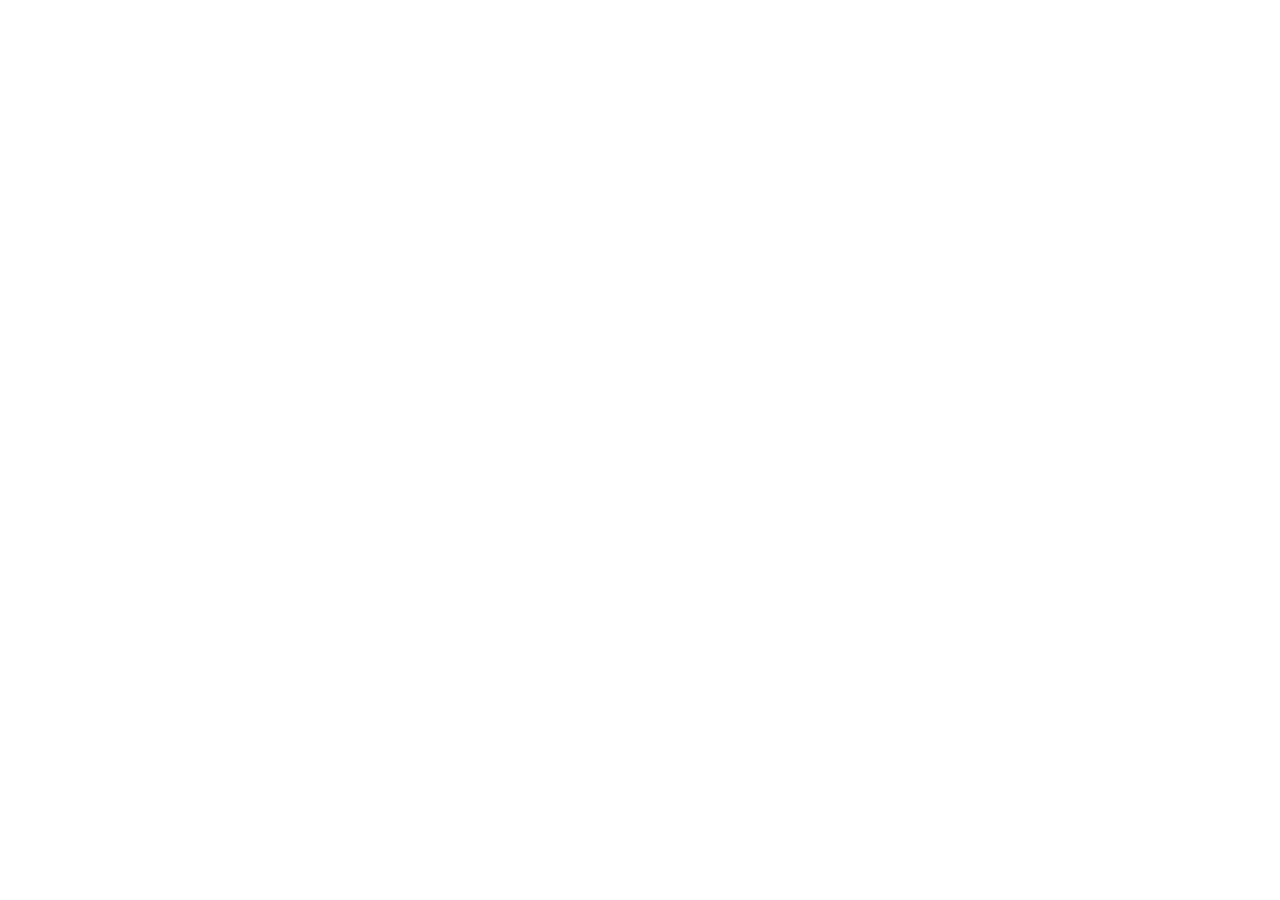
==== index.html @ 73b1a270 "Inizializzazione page" ====
<!DOCTYPE html>
<html lang="en">
<head>
    <meta charset="UTF-8">
    <meta http-equiv="X-UA-Compatible" content="IE=edge">
    <meta name="viewport" content="width=device-width, initial-scale=1.0">
    <link rel="stylesheet" href="css/style.css">
    <title>The Booleaner</title>
</head>
<body>

    <header>

    </header>

    <main>

    </main>
    
    <footer>

    </footer>

</body>
</html>
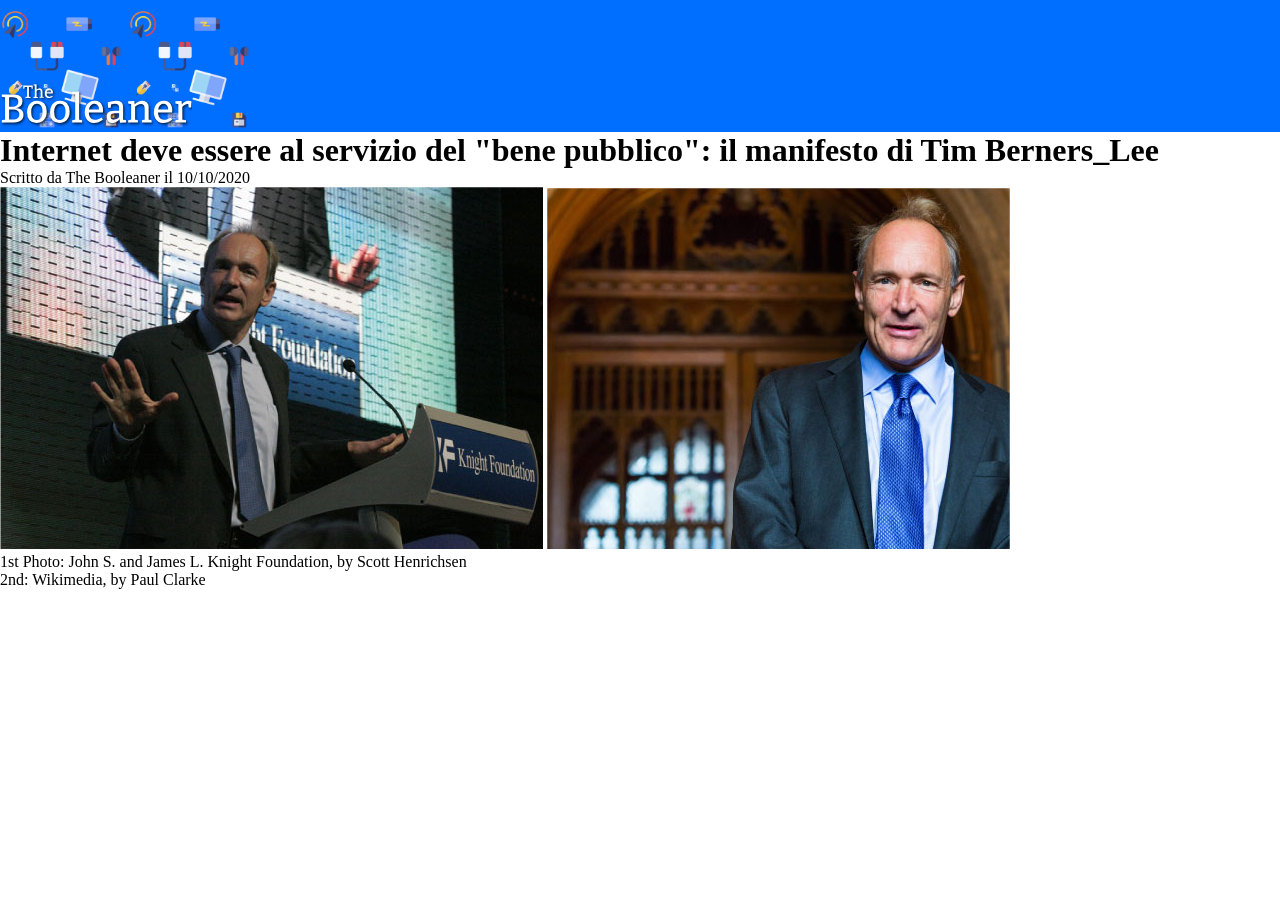
==== commit c841d4ca: "header and main (da finire)" ====
--- a/index.html
+++ b/index.html
@@ -8,13 +8,29 @@
     <title>The Booleaner</title>
 </head>
 <body>
+    
+    <!-- Header page -->
+    <header>
+        <img class="sfondo" src="img/pattern.png" alt="sfondo_header">
+        <img id="logo" src="img/logo.svg" alt="logo_page">
+    </header>
+    <!-- /Header page -->
 
-    <header>
+    <!-- Main page -->
+    <main>
+        <!-- Main title and description -->
+        <h1>Internet deve essere al servizio del "bene pubblico": il manifesto di Tim Berners_Lee</h1>
+        <p> Scritto da The Booleaner il 10/10/2020</p>
 
-    </header>
+        <!-- Main image and description -->
+        <img src="img/tim-1.jpg" alt="tim-1">
+        <img src="img/tim-2.jpg" alt="tim-2">
+        <p>1st Photo: John S. and James L. Knight Foundation, by Scott Henrichsen</p>
+        <p>2nd: Wikimedia, by Paul Clarke</p>
+        
+        <br>
 
-    <main>
-
+        
     </main>
     
     <footer>
--- a/css/style.css
+++ b/css/style.css
@@ -0,0 +1,34 @@
+/* tag generali */
+
+*{
+    margin: 0px;
+}
+
+/* tag header */
+
+header{
+    background-color: rgb(0, 110, 255);
+    position: relative;
+    width: 100%;
+}
+
+.sfondo{
+    background-repeat: repeat;
+    width: 20%;
+
+}
+
+#logo{
+    position: absolute;
+    width: 15%;
+    left: 0%;
+    bottom: 0%;
+
+}
+
+/* tag main*/
+
+
+
+
+/* tag footer */
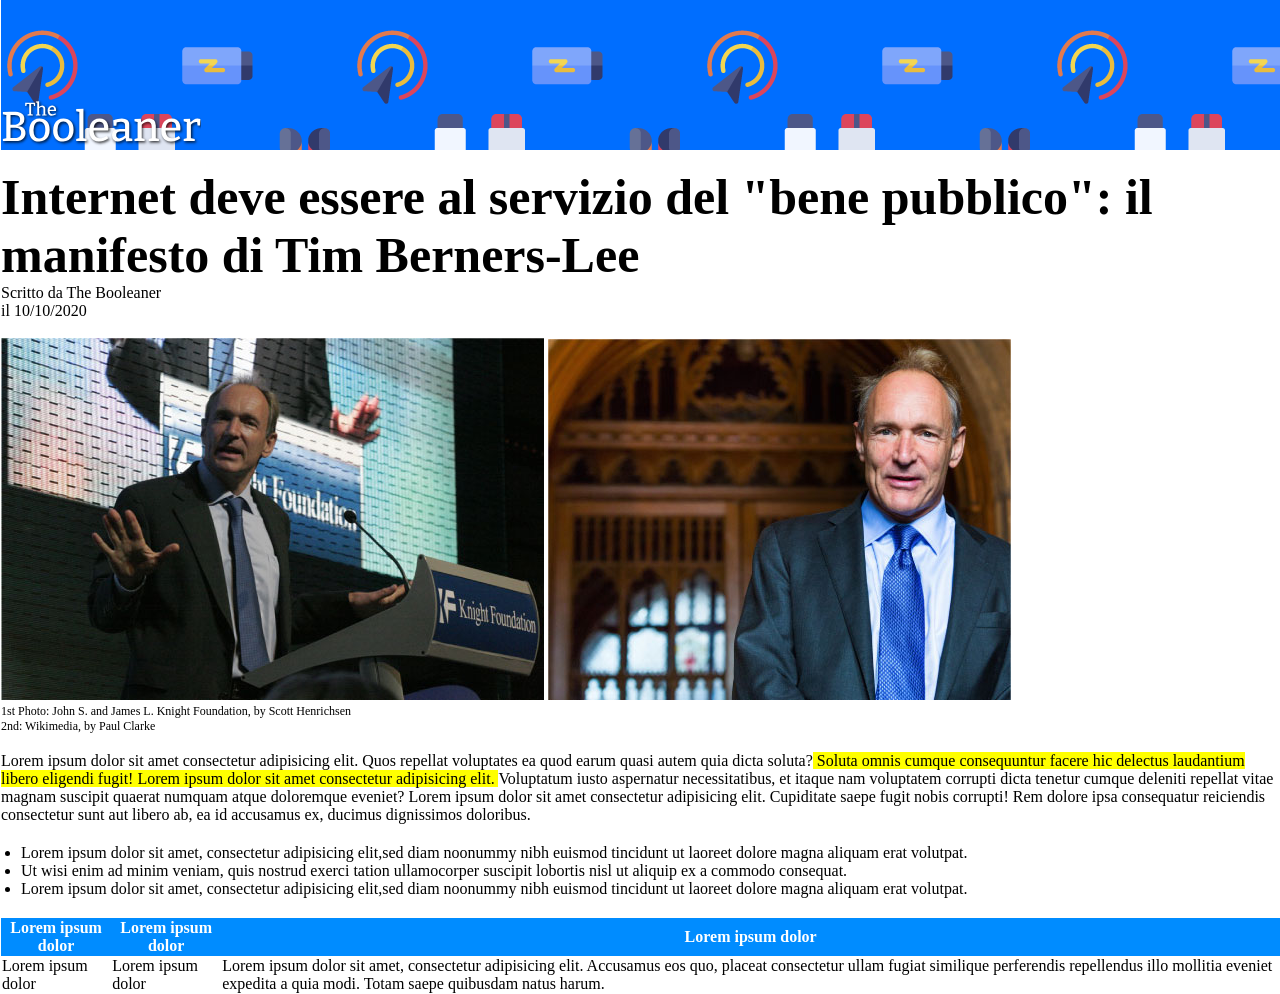
==== commit 5dd8f5d6: "text_elenco-puntato" ====
--- a/index.html
+++ b/index.html
@@ -11,7 +11,6 @@
     
     <!-- Header page -->
     <header>
-        <img class="sfondo" src="img/pattern.png" alt="sfondo_header">
         <img id="logo" src="img/logo.svg" alt="logo_page">
     </header>
     <!-- /Header page -->
@@ -19,16 +18,56 @@
     <!-- Main page -->
     <main>
         <!-- Main title and description -->
-        <h1>Internet deve essere al servizio del "bene pubblico": il manifesto di Tim Berners_Lee</h1>
-        <p> Scritto da The Booleaner il 10/10/2020</p>
+        <br>
+        <h1>Internet deve essere al servizio del "bene pubblico": il manifesto di Tim Berners-Lee</h1>
+        <p> Scritto da The Booleaner</P>
+        <P> il 10/10/2020</p>
+        <!-- /Main title and description -->
+        <br>
 
         <!-- Main image and description -->
         <img src="img/tim-1.jpg" alt="tim-1">
         <img src="img/tim-2.jpg" alt="tim-2">
-        <p>1st Photo: John S. and James L. Knight Foundation, by Scott Henrichsen</p>
-        <p>2nd: Wikimedia, by Paul Clarke</p>
+        <div class="under_image">
+            <text>1st Photo: John S. and James L. Knight Foundation, by Scott Henrichsen <br>
+           2nd: Wikimedia, by Paul Clarke</text>
+        </div>
+        <!-- /Image e description -->
+
+        <br>
         
-        <br>
+        <!-- Text -->
+        <p class="strong">
+            Lorem ipsum dolor sit amet consectetur adipisicing elit. Quos repellat voluptates ea quod earum quasi autem quia dicta soluta?<text class="yellow"> Soluta omnis cumque consequuntur facere hic delectus laudantium libero eligendi fugit! Lorem ipsum dolor sit amet consectetur adipisicing elit. </text> Voluptatum iusto aspernatur necessitatibus, et itaque nam voluptatem corrupti dicta tenetur cumque deleniti repellat vitae magnam suscipit quaerat numquam atque doloremque eveniet? Lorem ipsum dolor sit amet consectetur adipisicing elit. Cupiditate saepe fugit nobis corrupti! Rem dolore ipsa consequatur reiciendis consectetur sunt aut libero ab, ea id accusamus ex, ducimus dignissimos doloribus.
+       </p>
+    
+       <!-- /Text -->
+
+       <!-- Elenco puntato -->
+       <ul>
+           <li>Lorem ipsum dolor sit amet, consectetur adipisicing elit,sed diam noonummy nibh euismod tincidunt ut laoreet dolore magna aliquam erat volutpat.</li>
+           <li>Ut wisi enim ad minim veniam, quis nostrud exerci tation ullamocorper suscipit lobortis nisl ut aliquip ex a commodo consequat.</li>
+           <li>Lorem ipsum dolor sit amet, consectetur adipisicing elit,sed diam noonummy nibh euismod tincidunt ut laoreet dolore magna aliquam erat volutpat.</li>
+       </ul>
+       <!-- /Elenco puntato -->
+
+       <!-- Table -->
+       <table>
+           <thead>
+               <th>Lorem ipsum dolor</th>
+               <th>Lorem ipsum dolor</th>
+               <th>Lorem ipsum dolor</th>
+           </thead>
+           <tbody>
+               <tr>
+                   <td>Lorem ipsum dolor</td>
+                   <td>Lorem ipsum dolor</td>
+                   <td>Lorem ipsum dolor sit amet, consectetur adipisicing elit. Accusamus eos quo, placeat consectetur ullam fugiat similique perferendis repellendus illo mollitia eveniet expedita a quia modi. Totam saepe quibusdam natus harum.</td>
+                   
+               </tr>
+           </tbody>
+       </table>
+        
 
         
     </main>
--- a/css/style.css
+++ b/css/style.css
@@ -1,34 +1,61 @@
 /* tag generali */
 
 *{
-    margin: 0px;
+    margin: 0px;    
+}
+
+body{
+    margin-left: 1px;
 }
 
 /* tag header */
 
-header{
+header{ 
+    background-image: url("../img/pattern.png");
     background-color: rgb(0, 110, 255);
     position: relative;
     width: 100%;
+    height: 150px;
+    background-repeat: repeat;
 }
 
-.sfondo{
-    background-repeat: repeat;
-    width: 20%;
-
-}
 
 #logo{
-    position: absolute;
-    width: 15%;
-    left: 0%;
-    bottom: 0%;
+    margin-top: 100px;
+    width: 200px;
 
 }
 
 /* tag main*/
 
+h1{
+    font-size: 50px;
+}
 
+.under_image{
+    font-size: 12px;
+}
+
+
+.yellow{
+    background-color: yellow;
+}
+
+ul{
+    padding: 20px;
+}
+
+table{
+    border-collapse: collapse;
+    width:100%;
+     height:auto;
+    table-layout:auto;
+}
+
+th{
+    color: white;
+    background-color: rgb(0, 140, 255);
+}
 
 
 /* tag footer */
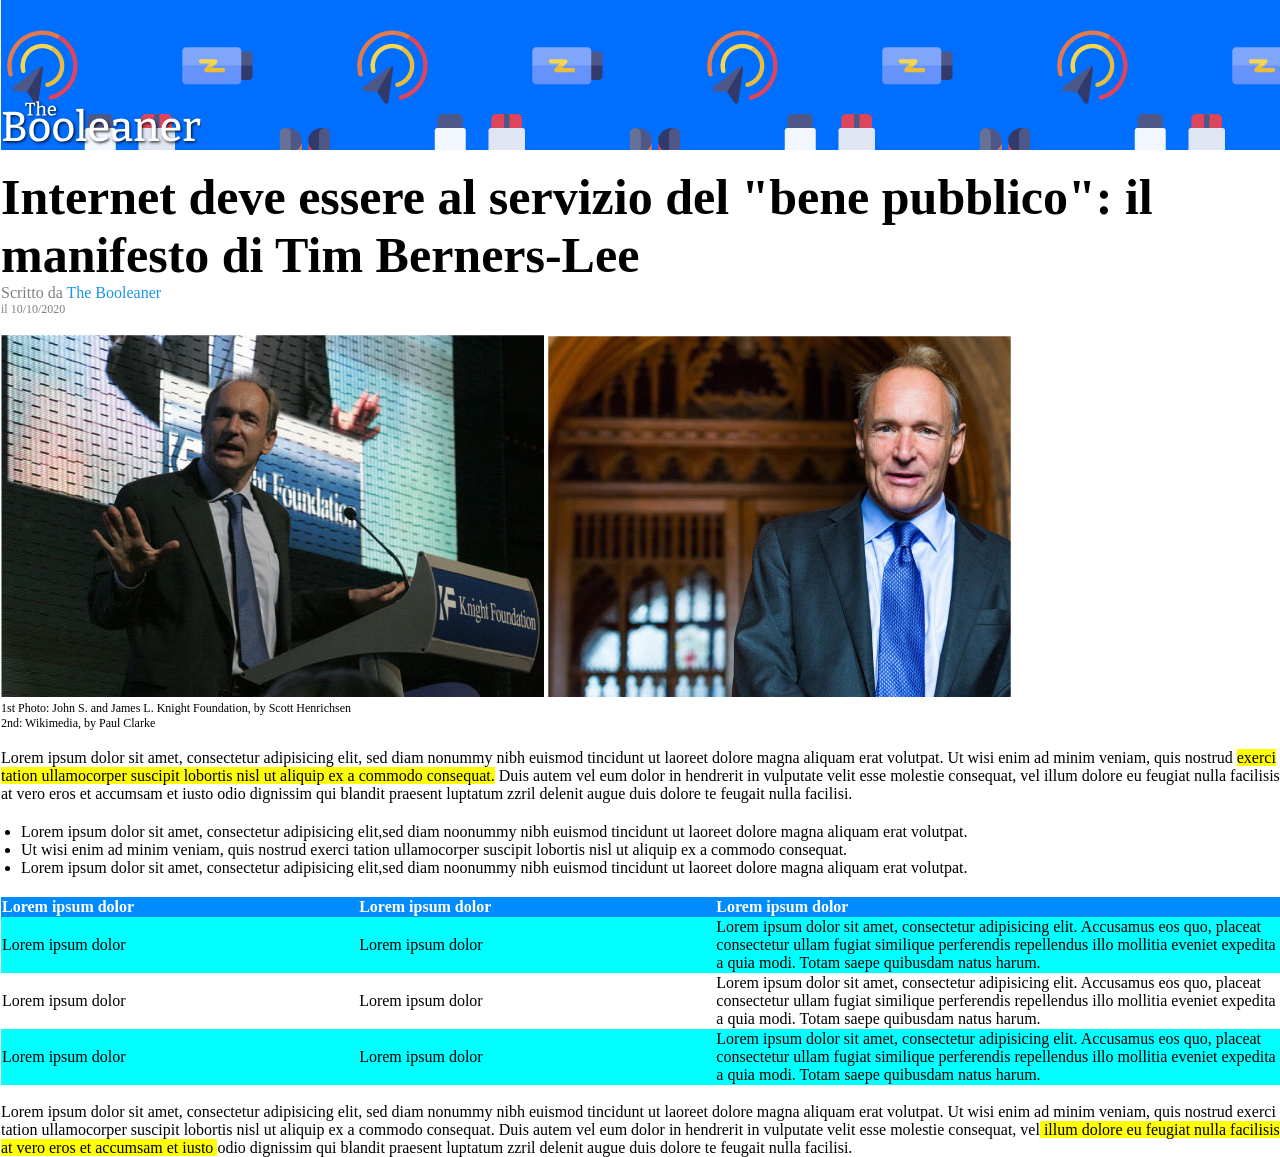
==== commit ee091fe5: "Main and start footer" ====
--- a/index.html
+++ b/index.html
@@ -20,25 +20,29 @@
         <!-- Main title and description -->
         <br>
         <h1>Internet deve essere al servizio del "bene pubblico": il manifesto di Tim Berners-Lee</h1>
-        <p> Scritto da The Booleaner</P>
-        <P> il 10/10/2020</p>
+        <p class="grigio">
+            Scritto da <text class="azzurro">The Booleaner</text>
+        </p> 
+        <P class="grigio small"> 
+            il 10/10/2020
+        </p>
         <!-- /Main title and description -->
         <br>
 
         <!-- Main image and description -->
         <img src="img/tim-1.jpg" alt="tim-1">
         <img src="img/tim-2.jpg" alt="tim-2">
-        <div class="under_image">
+        <div class="small">
             <text>1st Photo: John S. and James L. Knight Foundation, by Scott Henrichsen <br>
-           2nd: Wikimedia, by Paul Clarke</text>
+            2nd: Wikimedia, by Paul Clarke</text>
         </div>
         <!-- /Image e description -->
 
         <br>
         
         <!-- Text -->
-        <p class="strong">
-            Lorem ipsum dolor sit amet consectetur adipisicing elit. Quos repellat voluptates ea quod earum quasi autem quia dicta soluta?<text class="yellow"> Soluta omnis cumque consequuntur facere hic delectus laudantium libero eligendi fugit! Lorem ipsum dolor sit amet consectetur adipisicing elit. </text> Voluptatum iusto aspernatur necessitatibus, et itaque nam voluptatem corrupti dicta tenetur cumque deleniti repellat vitae magnam suscipit quaerat numquam atque doloremque eveniet? Lorem ipsum dolor sit amet consectetur adipisicing elit. Cupiditate saepe fugit nobis corrupti! Rem dolore ipsa consequatur reiciendis consectetur sunt aut libero ab, ea id accusamus ex, ducimus dignissimos doloribus.
+        <p>
+            Lorem ipsum dolor sit amet, consectetur adipisicing elit, sed diam nonummy nibh euismod tincidunt ut laoreet dolore magna aliquam erat volutpat. Ut wisi enim ad minim veniam, quis nostrud <text class="yellow"> exerci tation ullamocorper suscipit lobortis nisl ut aliquip ex a commodo consequat.</text> Duis autem vel eum dolor in hendrerit in vulputate velit esse molestie consequat, vel illum dolore eu feugiat nulla facilisis at vero eros et accumsam et iusto odio dignissim qui blandit praesent luptatum zzril delenit augue duis dolore te feugait nulla facilisi.
        </p>
     
        <!-- /Text -->
@@ -59,18 +63,35 @@
                <th>Lorem ipsum dolor</th>
            </thead>
            <tbody>
-               <tr>
+               <tr class="celeste">
                    <td>Lorem ipsum dolor</td>
                    <td>Lorem ipsum dolor</td>
                    <td>Lorem ipsum dolor sit amet, consectetur adipisicing elit. Accusamus eos quo, placeat consectetur ullam fugiat similique perferendis repellendus illo mollitia eveniet expedita a quia modi. Totam saepe quibusdam natus harum.</td>
-                   
                </tr>
+               <tr>
+                    <td>Lorem ipsum dolor</td>
+                    <td>Lorem ipsum dolor</td>
+                    <td>Lorem ipsum dolor sit amet, consectetur adipisicing elit. Accusamus eos quo, placeat consectetur ullam fugiat similique perferendis repellendus illo mollitia eveniet expedita a quia modi. Totam saepe quibusdam natus harum.</td>
+                </tr>
+                <tr class="celeste">
+                    <td>Lorem ipsum dolor</td>
+                    <td>Lorem ipsum dolor</td>
+                    <td>Lorem ipsum dolor sit amet, consectetur adipisicing elit. Accusamus eos quo, placeat consectetur ullam fugiat similique perferendis repellendus illo mollitia eveniet expedita a quia modi. Totam saepe quibusdam natus harum.</td>
+                </tr>
+               
            </tbody>
        </table>
-        
+       <br>
+       <!-- /table -->
 
-        
+       <!-- Text_2 -->
+       <p>
+        Lorem ipsum dolor sit amet, consectetur adipisicing elit, sed diam nonummy nibh euismod tincidunt ut laoreet dolore magna aliquam erat volutpat. Ut wisi enim ad minim veniam, quis nostrud  exerci tation ullamocorper suscipit lobortis nisl ut aliquip ex a commodo consequat. Duis autem vel eum dolor in hendrerit in vulputate velit esse molestie consequat, vel<text class="yellow"> illum dolore eu feugiat nulla facilisis at vero eros et accumsam et iusto </text>odio dignissim qui blandit praesent luptatum zzril delenit augue duis dolore te feugait nulla facilisi.
+       </p>
+       <!-- /Text_2 -->
+
     </main>
+    <!-- /main -->
     
     <footer>
 
--- a/css/style.css
+++ b/css/style.css
@@ -32,7 +32,15 @@
     font-size: 50px;
 }
 
-.under_image{
+.grigio{
+    color: grey;
+}
+
+.azzurro{
+    color: rgb(26, 149, 231);
+}
+
+.small{
     font-size: 12px;
 }
 
@@ -48,8 +56,12 @@
 table{
     border-collapse: collapse;
     width:100%;
-     height:auto;
-    table-layout:auto;
+    text-align: left;
+}
+
+td{
+    width: 1px;
+    
 }
 
 th{
@@ -57,5 +69,9 @@
     background-color: rgb(0, 140, 255);
 }
 
+.celeste{
+    background-color: rgb(0, 255, 255);
+}
+
 
 /* tag footer */
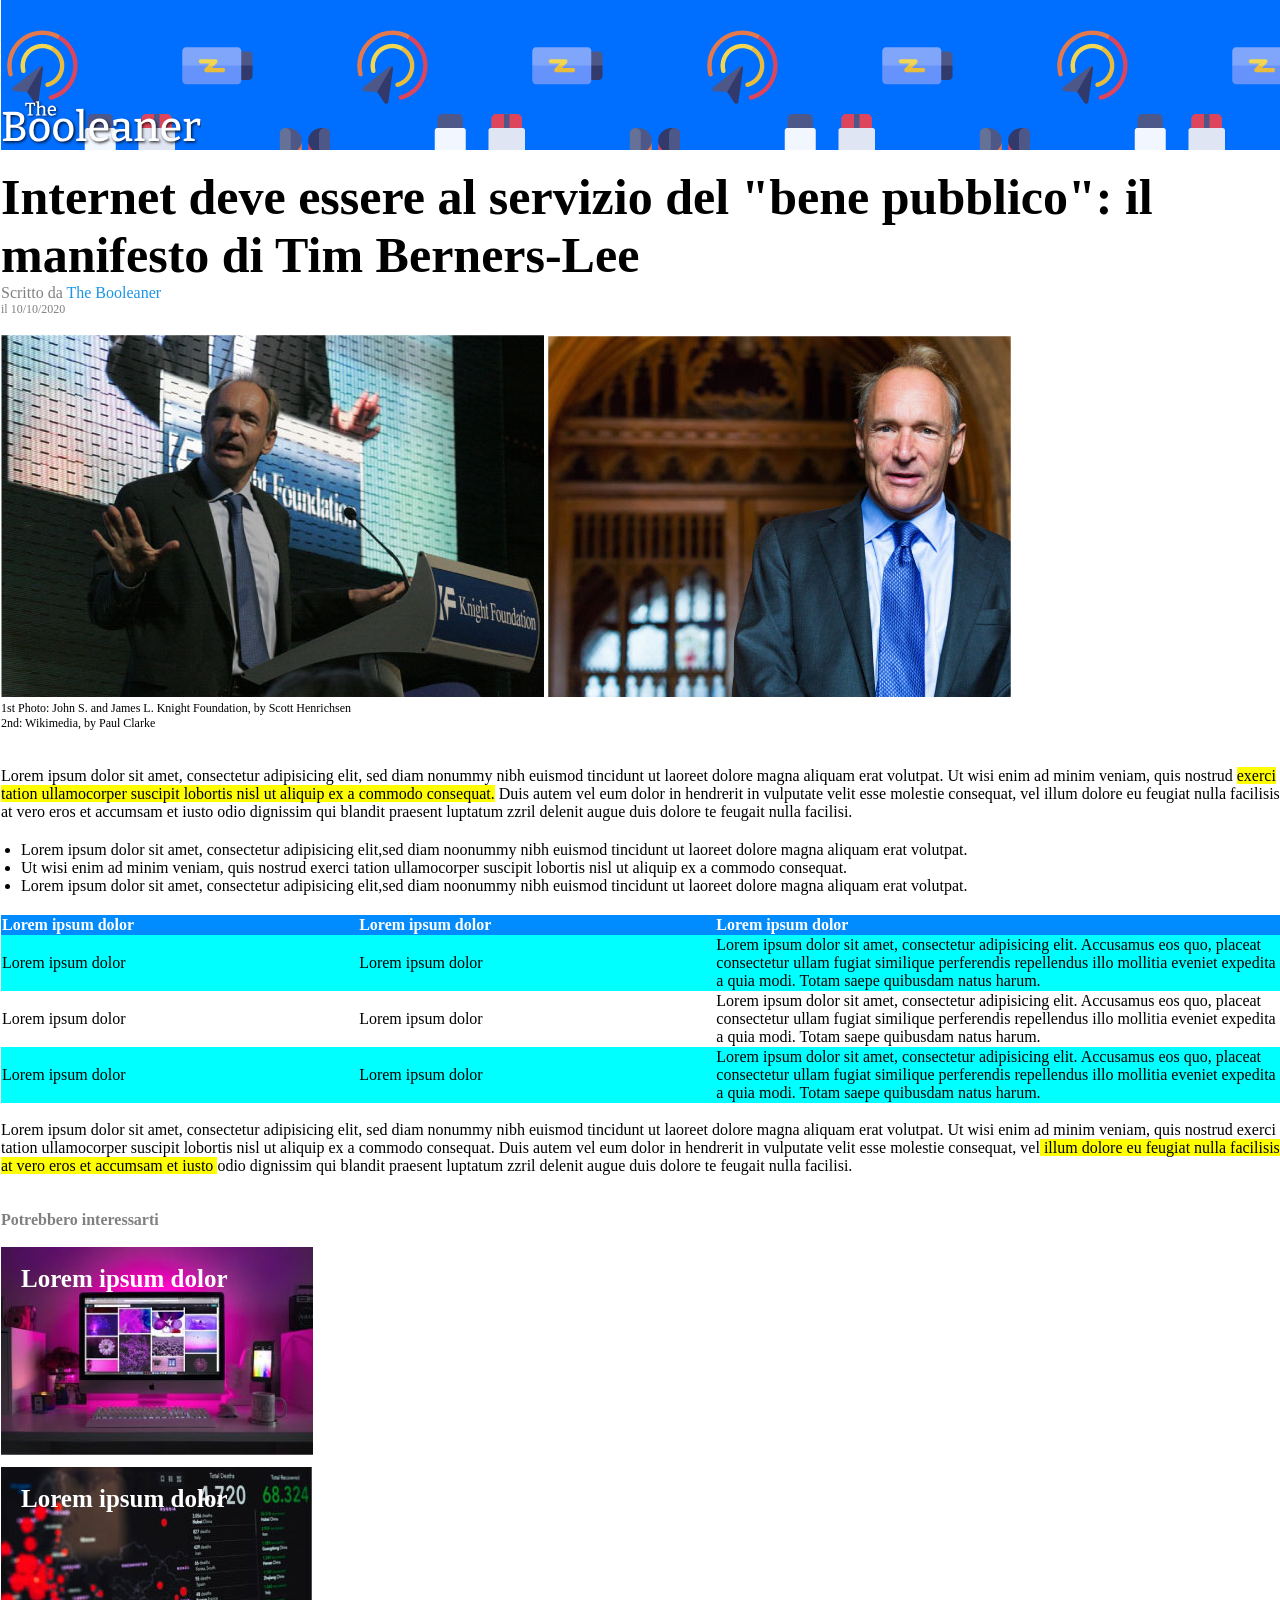
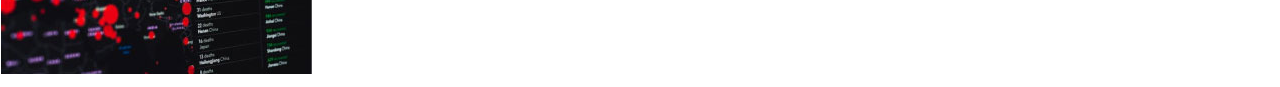
==== commit d1a7e8dd: "Fine footer" ====
--- a/index.html
+++ b/index.html
@@ -21,7 +21,7 @@
         <br>
         <h1>Internet deve essere al servizio del "bene pubblico": il manifesto di Tim Berners-Lee</h1>
         <p class="grigio">
-            Scritto da <text class="azzurro">The Booleaner</text>
+            Scritto da <span class="azzurro">The Booleaner</span>
         </p> 
         <P class="grigio small"> 
             il 10/10/2020
@@ -33,16 +33,16 @@
         <img src="img/tim-1.jpg" alt="tim-1">
         <img src="img/tim-2.jpg" alt="tim-2">
         <div class="small">
-            <text>1st Photo: John S. and James L. Knight Foundation, by Scott Henrichsen <br>
-            2nd: Wikimedia, by Paul Clarke</text>
+            <p>1st Photo: John S. and James L. Knight Foundation, by Scott Henrichsen <br>
+            2nd: Wikimedia, by Paul Clarke</p>
         </div>
         <!-- /Image e description -->
 
-        <br>
+        <br><br>
         
         <!-- Text -->
         <p>
-            Lorem ipsum dolor sit amet, consectetur adipisicing elit, sed diam nonummy nibh euismod tincidunt ut laoreet dolore magna aliquam erat volutpat. Ut wisi enim ad minim veniam, quis nostrud <text class="yellow"> exerci tation ullamocorper suscipit lobortis nisl ut aliquip ex a commodo consequat.</text> Duis autem vel eum dolor in hendrerit in vulputate velit esse molestie consequat, vel illum dolore eu feugiat nulla facilisis at vero eros et accumsam et iusto odio dignissim qui blandit praesent luptatum zzril delenit augue duis dolore te feugait nulla facilisi.
+            Lorem ipsum dolor sit amet, consectetur adipisicing elit, sed diam nonummy nibh euismod tincidunt ut laoreet dolore magna aliquam erat volutpat. Ut wisi enim ad minim veniam, quis nostrud <span class="yellow"> exerci tation ullamocorper suscipit lobortis nisl ut aliquip ex a commodo consequat.</span> Duis autem vel eum dolor in hendrerit in vulputate velit esse molestie consequat, vel illum dolore eu feugiat nulla facilisis at vero eros et accumsam et iusto odio dignissim qui blandit praesent luptatum zzril delenit augue duis dolore te feugait nulla facilisi.
        </p>
     
        <!-- /Text -->
@@ -86,14 +86,31 @@
 
        <!-- Text_2 -->
        <p>
-        Lorem ipsum dolor sit amet, consectetur adipisicing elit, sed diam nonummy nibh euismod tincidunt ut laoreet dolore magna aliquam erat volutpat. Ut wisi enim ad minim veniam, quis nostrud  exerci tation ullamocorper suscipit lobortis nisl ut aliquip ex a commodo consequat. Duis autem vel eum dolor in hendrerit in vulputate velit esse molestie consequat, vel<text class="yellow"> illum dolore eu feugiat nulla facilisis at vero eros et accumsam et iusto </text>odio dignissim qui blandit praesent luptatum zzril delenit augue duis dolore te feugait nulla facilisi.
+        Lorem ipsum dolor sit amet, consectetur adipisicing elit, sed diam nonummy nibh euismod tincidunt ut laoreet dolore magna aliquam erat volutpat. Ut wisi enim ad minim veniam, quis nostrud  exerci tation ullamocorper suscipit lobortis nisl ut aliquip ex a commodo consequat. Duis autem vel eum dolor in hendrerit in vulputate velit esse molestie consequat, vel<span class="yellow"> illum dolore eu feugiat nulla facilisis at vero eros et accumsam et iusto </span>odio dignissim qui blandit praesent luptatum zzril delenit augue duis dolore te feugait nulla facilisi.
        </p>
+       <br><br>
        <!-- /Text_2 -->
 
     </main>
     <!-- /main -->
     
+    <!-- Start footer -->
     <footer>
+        <p class="grigio strong">
+            Potrebbero interessarti
+        </p>
+        <br>
+
+        <div>
+            <span>Lorem ipsum dolor</span>
+            <img src="img/monitor.jpg" alt="monitor">
+        </div>
+        
+        <div>
+            <span>Lorem ipsum dolor</span>
+            <img src="img/graph.jpg" alt="graph">
+        </div>
+        
 
     </footer>
 
--- a/css/style.css
+++ b/css/style.css
@@ -74,4 +74,25 @@
 }
 
 
-/* tag footer */+/* tag footer */
+
+.strong{
+    font-weight: bold;
+}
+
+footer > div{
+    border: 1px soldi black;
+    position: relative;
+    width: 25%px;
+    height: 220px;
+}
+
+div > span{
+    position: absolute;
+    left: 20px;
+    top: 18px;
+    font-size: 25px;
+    color: white;
+    font-weight: bold;
+}
+
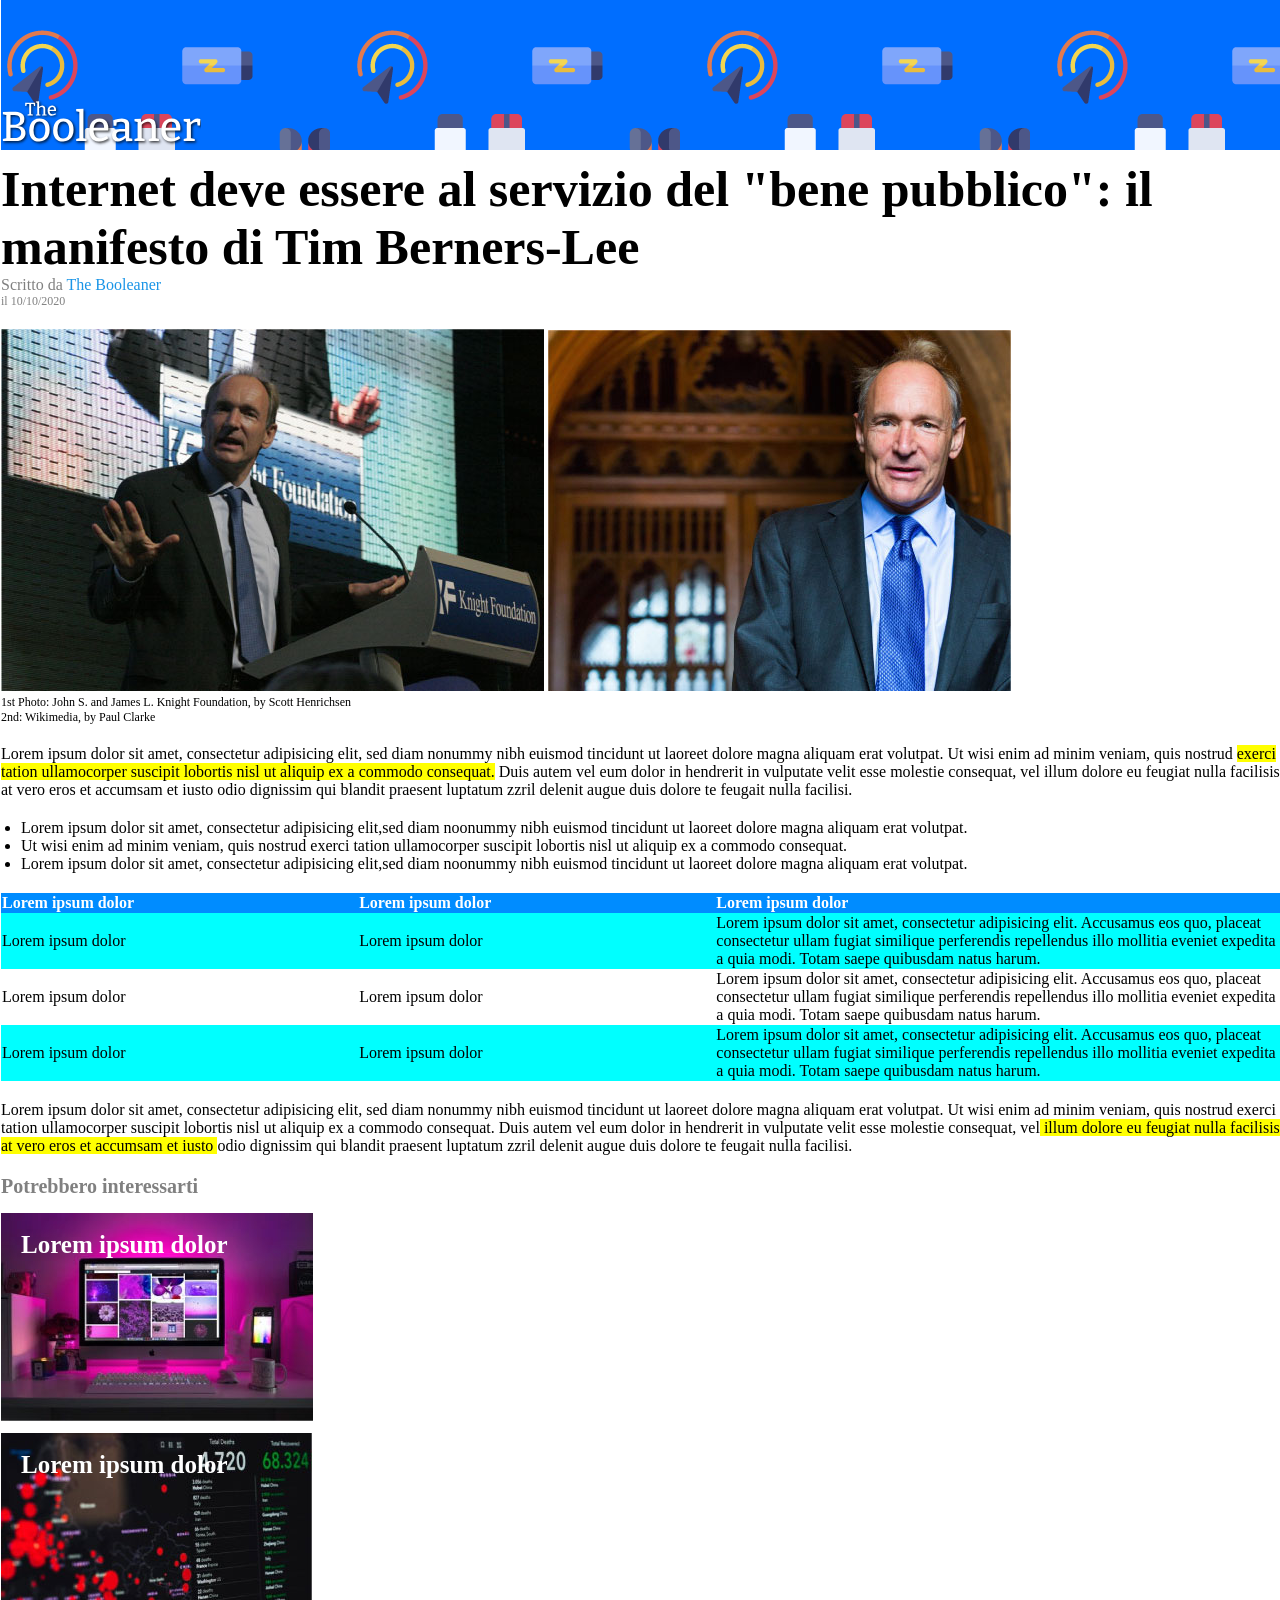
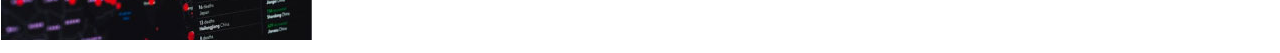
==== commit 5a6db441: "Finish" ====
--- a/index.html
+++ b/index.html
@@ -18,7 +18,6 @@
     <!-- Main page -->
     <main>
         <!-- Main title and description -->
-        <br>
         <h1>Internet deve essere al servizio del "bene pubblico": il manifesto di Tim Berners-Lee</h1>
         <p class="grigio">
             Scritto da <span class="azzurro">The Booleaner</span>
@@ -27,7 +26,6 @@
             il 10/10/2020
         </p>
         <!-- /Main title and description -->
-        <br>
 
         <!-- Main image and description -->
         <img src="img/tim-1.jpg" alt="tim-1">
@@ -37,8 +35,6 @@
             2nd: Wikimedia, by Paul Clarke</p>
         </div>
         <!-- /Image e description -->
-
-        <br><br>
         
         <!-- Text -->
         <p>
@@ -81,14 +77,12 @@
                
            </tbody>
        </table>
-       <br>
        <!-- /table -->
 
        <!-- Text_2 -->
        <p>
         Lorem ipsum dolor sit amet, consectetur adipisicing elit, sed diam nonummy nibh euismod tincidunt ut laoreet dolore magna aliquam erat volutpat. Ut wisi enim ad minim veniam, quis nostrud  exerci tation ullamocorper suscipit lobortis nisl ut aliquip ex a commodo consequat. Duis autem vel eum dolor in hendrerit in vulputate velit esse molestie consequat, vel<span class="yellow"> illum dolore eu feugiat nulla facilisis at vero eros et accumsam et iusto </span>odio dignissim qui blandit praesent luptatum zzril delenit augue duis dolore te feugait nulla facilisi.
        </p>
-       <br><br>
        <!-- /Text_2 -->
 
     </main>
@@ -99,7 +93,6 @@
         <p class="grigio strong">
             Potrebbero interessarti
         </p>
-        <br>
 
         <div>
             <span>Lorem ipsum dolor</span>
@@ -111,8 +104,8 @@
             <img src="img/graph.jpg" alt="graph">
         </div>
         
-
     </footer>
+    <!-- Fine footer -->
 
 </body>
 </html>
--- a/css/style.css
+++ b/css/style.css
@@ -30,6 +30,8 @@
 
 h1{
     font-size: 50px;
+    margin-top: 10px;
+
 }
 
 .grigio{
@@ -42,6 +44,7 @@
 
 .small{
     font-size: 12px;
+    margin-bottom: 20px;
 }
 
 
@@ -57,6 +60,7 @@
     border-collapse: collapse;
     width:100%;
     text-align: left;
+    margin-bottom: 20px;
 }
 
 td{
@@ -78,6 +82,9 @@
 
 .strong{
     font-weight: bold;
+    margin-top: 20px;
+    margin-bottom: 15px;
+    font-size: 20px;
 }
 
 footer > div{
